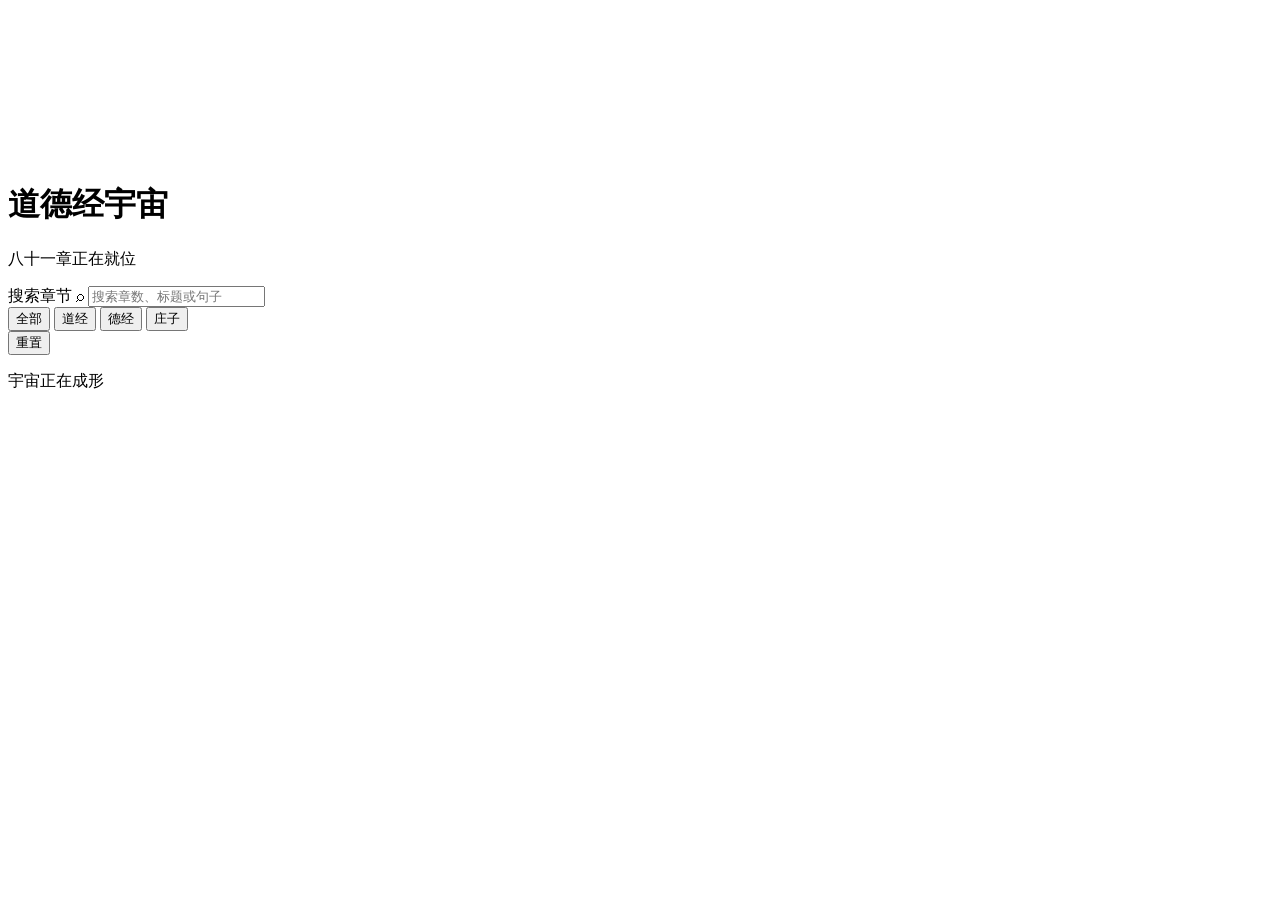
==== tao-live/index.html @ b1de70f3 "Fix asset paths for GitHub Pages" ====
<!doctype html>
<html lang="zh-CN">
  <head>
    <meta charset="UTF-8" />
    <meta name="viewport" content="width=device-width, initial-scale=1.0" />
    <meta name="theme-color" content="#02070d" />
    <meta
      name="description"
      content="在三维宇宙中探索《道德经》八十一章与《庄子》三十三篇。"
    />
    <link rel="icon" href="data:," />
    <title>道德经宇宙</title>
    <script type="module" crossorigin src="/reports/tao-live/assets/index-Bi8pLb53.js"></script>
    <link rel="stylesheet" crossorigin href="/reports/tao-live/assets/index-DXOOADnD.css">
  </head>
  <body>
    <main id="app">
      <canvas id="universe" aria-label="道德经与庄子三维宇宙"></canvas>

      <header class="masthead">
        <h1>道德经宇宙</h1>
        <p class="chapter-status sr-only" id="chapter-status">八十一章正在就位</p>
      </header>

      <section class="explorer" aria-label="章节探索工具">
        <form class="search" id="search-form" role="search">
          <label class="sr-only" for="chapter-search">搜索章节</label>
          <span aria-hidden="true">⌕</span>
          <input
            id="chapter-search"
            name="query"
            type="search"
            placeholder="搜索章数、标题或句子"
            autocomplete="off"
          />
        </form>
        <div class="search-results" id="search-results" role="listbox" hidden></div>

        <div class="explorer__actions">
          <div class="domain-switch" aria-label="切换星域">
            <button class="is-active" type="button" data-domain="全部">全部</button>
            <button type="button" data-domain="道经">道经</button>
            <button type="button" data-domain="德经">德经</button>
            <button type="button" data-domain="庄子">庄子</button>
          </div>
          <button class="reset-button" id="reset-view" type="button">重置</button>
        </div>
      </section>

      <aside class="chapter-card" id="chapter-card" aria-live="polite" hidden>
        <div class="chapter-card__meta">
          <span id="card-number">第一章</span>
          <span id="card-domain">道经</span>
        </div>
        <div class="chapter-card__heading">
          <h2 id="card-title">众妙之门</h2>
          <button id="return-view" type="button" hidden>返回宇宙</button>
        </div>
        <nav class="chapter-tabs" id="chapter-tabs" aria-label="篇章内容层次">
          <button class="is-active" type="button" data-card-layer="original">原文</button>
          <button type="button" data-card-layer="annotation">注释</button>
          <button type="button" data-card-layer="allusion">典故</button>
          <button type="button" data-card-layer="insight">启示</button>
        </nav>
        <div class="chapter-layer is-active" data-layer-panel="original">
          <p class="chapter-card__original" id="card-original"></p>
        </div>
        <div class="chapter-layer" data-layer-panel="annotation" hidden>
          <small class="chapter-layer__source" id="card-annotation-source"></small>
          <p id="card-annotation-summary"></p>
          <dl class="chapter-keywords" id="card-keywords"></dl>
          <div class="chapter-classical-notes" id="card-classical-notes"></div>
        </div>
        <div class="chapter-layer" data-layer-panel="allusion" hidden>
          <small class="chapter-layer__source" id="card-allusion-source"></small>
          <h3 id="card-allusion-title"></h3>
          <p id="card-allusion-text"></p>
        </div>
        <div class="chapter-layer" data-layer-panel="insight" hidden>
          <div class="chapter-insights" id="card-insights"></div>
        </div>
        <small id="card-hint">点击星辰进入本篇</small>
      </aside>
      <div class="core-hint" id="core-hint" hidden>道 · 随缘一页</div>

      <div class="loading" id="loading">
        <div class="loading__halo"></div>
        <p>宇宙正在成形</p>
      </div>

      <noscript>请启用 JavaScript 以浏览道德经宇宙。</noscript>
    </main>
  </body>
</html>
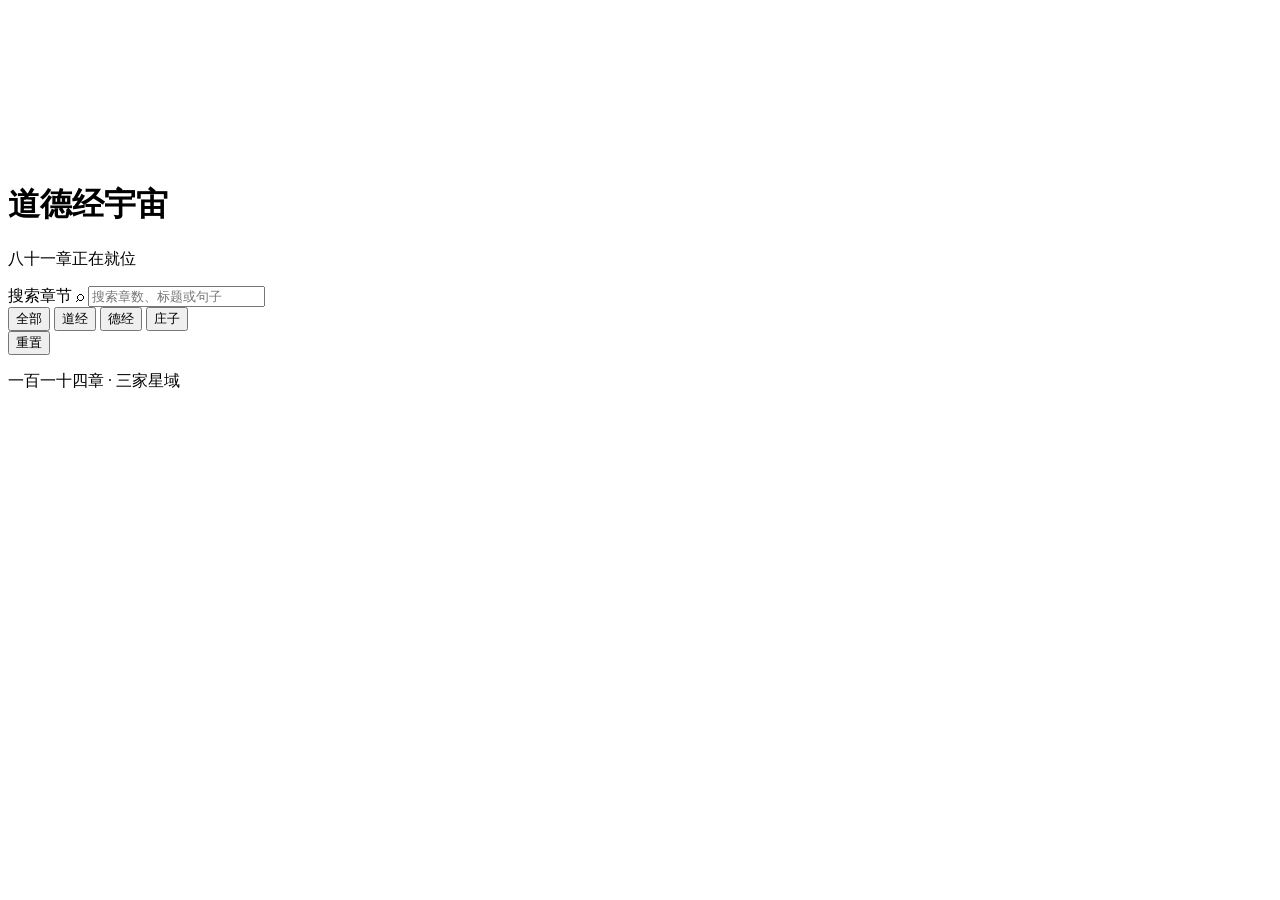
==== commit 5237a874: "Fix subtitle: restore proper domain description" ====
--- a/tao-live/index.html
+++ b/tao-live/index.html
@@ -10,7 +10,7 @@
     />
     <link rel="icon" href="data:," />
     <title>道德经宇宙</title>
-    <script type="module" crossorigin src="/reports/tao-live/assets/index-Bi8pLb53.js"></script>
+    <script type="module" crossorigin src="/reports/tao-live/assets/index-CBXx6avW.js"></script>
     <link rel="stylesheet" crossorigin href="/reports/tao-live/assets/index-DXOOADnD.css">
   </head>
   <body>
@@ -85,7 +85,7 @@
 
       <div class="loading" id="loading">
         <div class="loading__halo"></div>
-        <p>宇宙正在成形</p>
+        <p>一百一十四章 · 三家星域</p>
       </div>
 
       <noscript>请启用 JavaScript 以浏览道德经宇宙。</noscript>
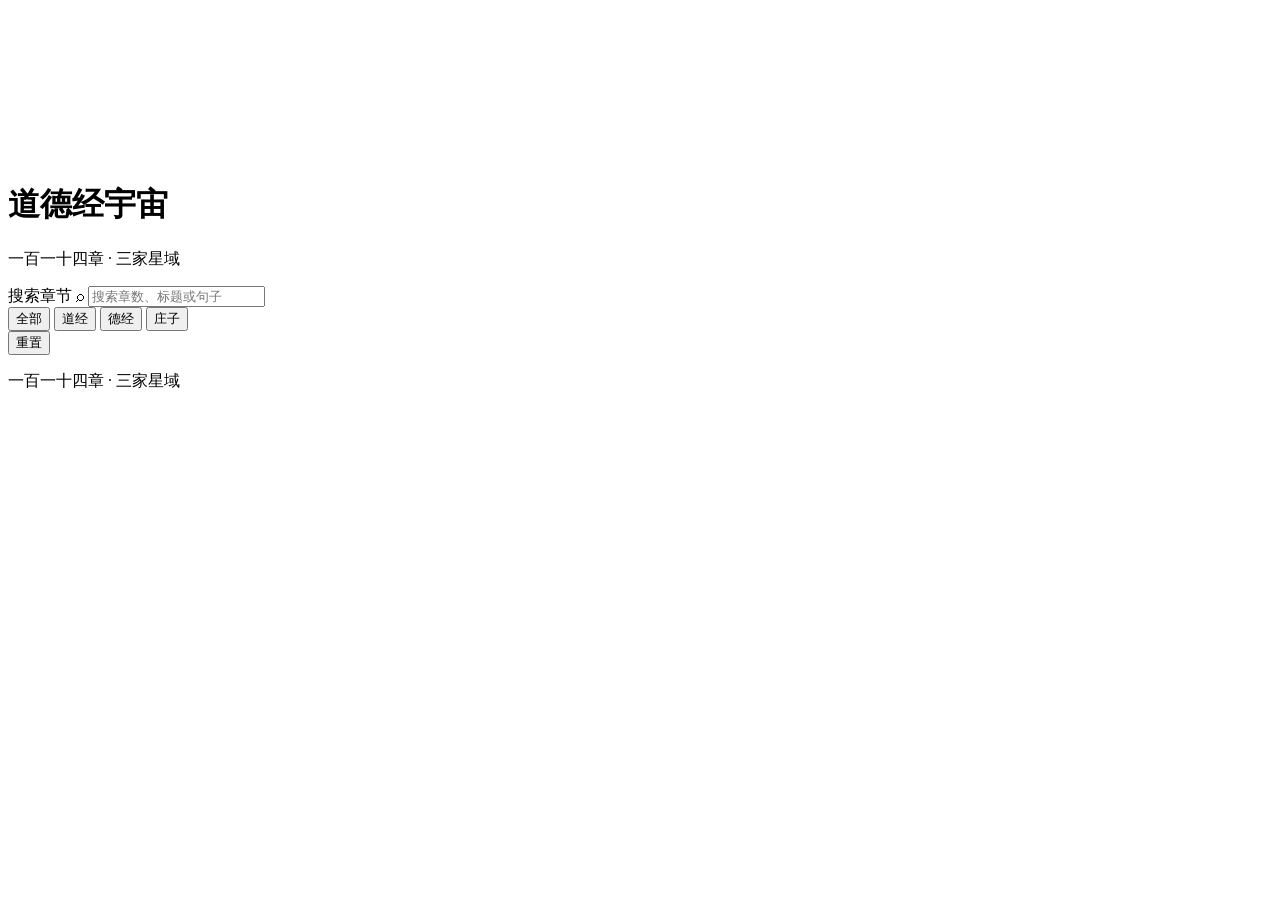
==== commit 8c18f87f: "Fix sr-only status text" ====
--- a/tao-live/index.html
+++ b/tao-live/index.html
@@ -19,7 +19,7 @@
 
       <header class="masthead">
         <h1>道德经宇宙</h1>
-        <p class="chapter-status sr-only" id="chapter-status">八十一章正在就位</p>
+        <p class="chapter-status sr-only" id="chapter-status">一百一十四章 · 三家星域</p>
       </header>
 
       <section class="explorer" aria-label="章节探索工具">
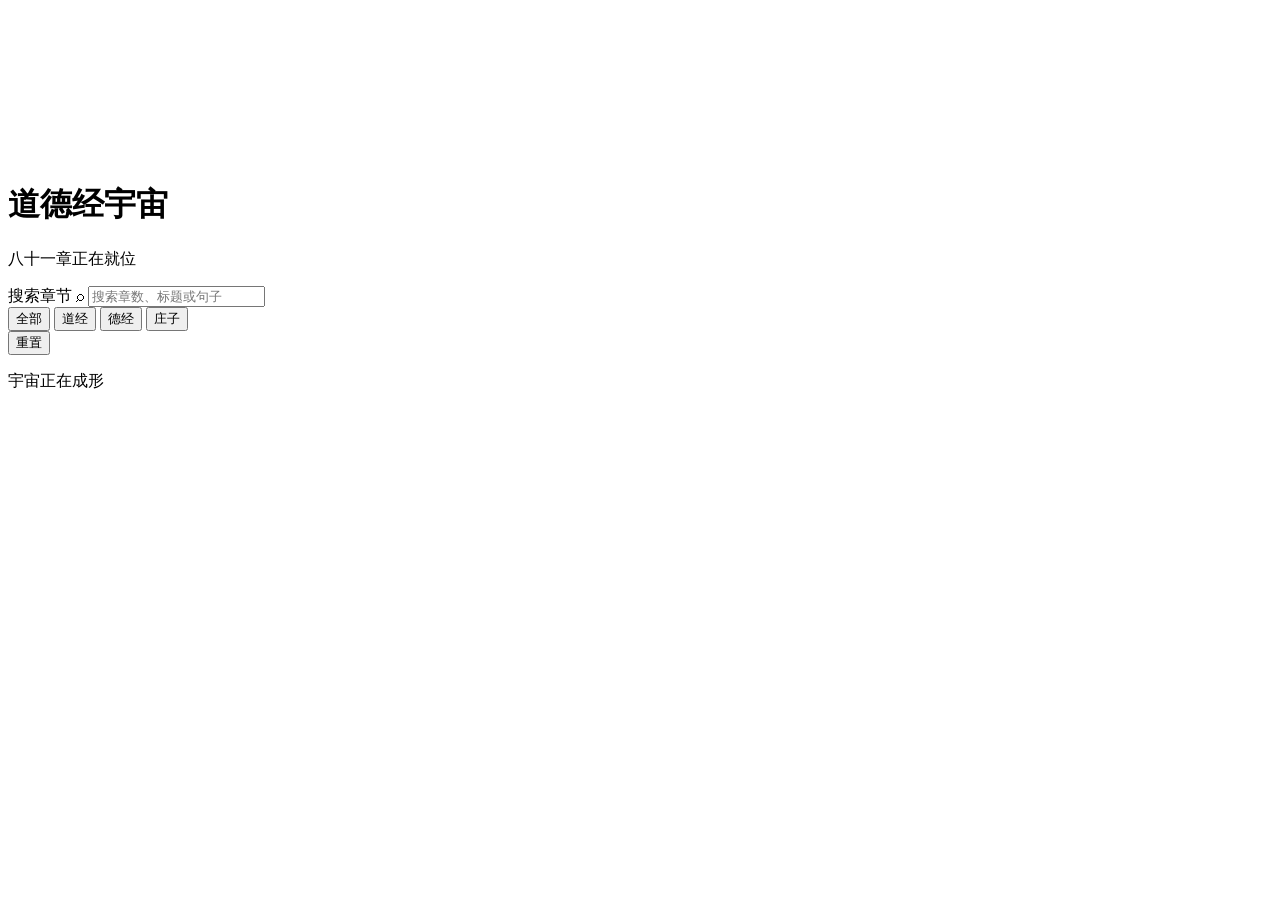
==== commit b80011d0: "Rollback to pre-web-GPT working version" ====
--- a/tao-live/index.html
+++ b/tao-live/index.html
@@ -10,7 +10,7 @@
     />
     <link rel="icon" href="data:," />
     <title>道德经宇宙</title>
-    <script type="module" crossorigin src="/reports/tao-live/assets/index-CBXx6avW.js"></script>
+    <script type="module" crossorigin src="/reports/tao-live/assets/index-Bi8pLb53.js"></script>
     <link rel="stylesheet" crossorigin href="/reports/tao-live/assets/index-DXOOADnD.css">
   </head>
   <body>
@@ -19,7 +19,7 @@
 
       <header class="masthead">
         <h1>道德经宇宙</h1>
-        <p class="chapter-status sr-only" id="chapter-status">一百一十四章 · 三家星域</p>
+        <p class="chapter-status sr-only" id="chapter-status">八十一章正在就位</p>
       </header>
 
       <section class="explorer" aria-label="章节探索工具">
@@ -85,7 +85,7 @@
 
       <div class="loading" id="loading">
         <div class="loading__halo"></div>
-        <p>一百一十四章 · 三家星域</p>
+        <p>宇宙正在成形</p>
       </div>
 
       <noscript>请启用 JavaScript 以浏览道德经宇宙。</noscript>
